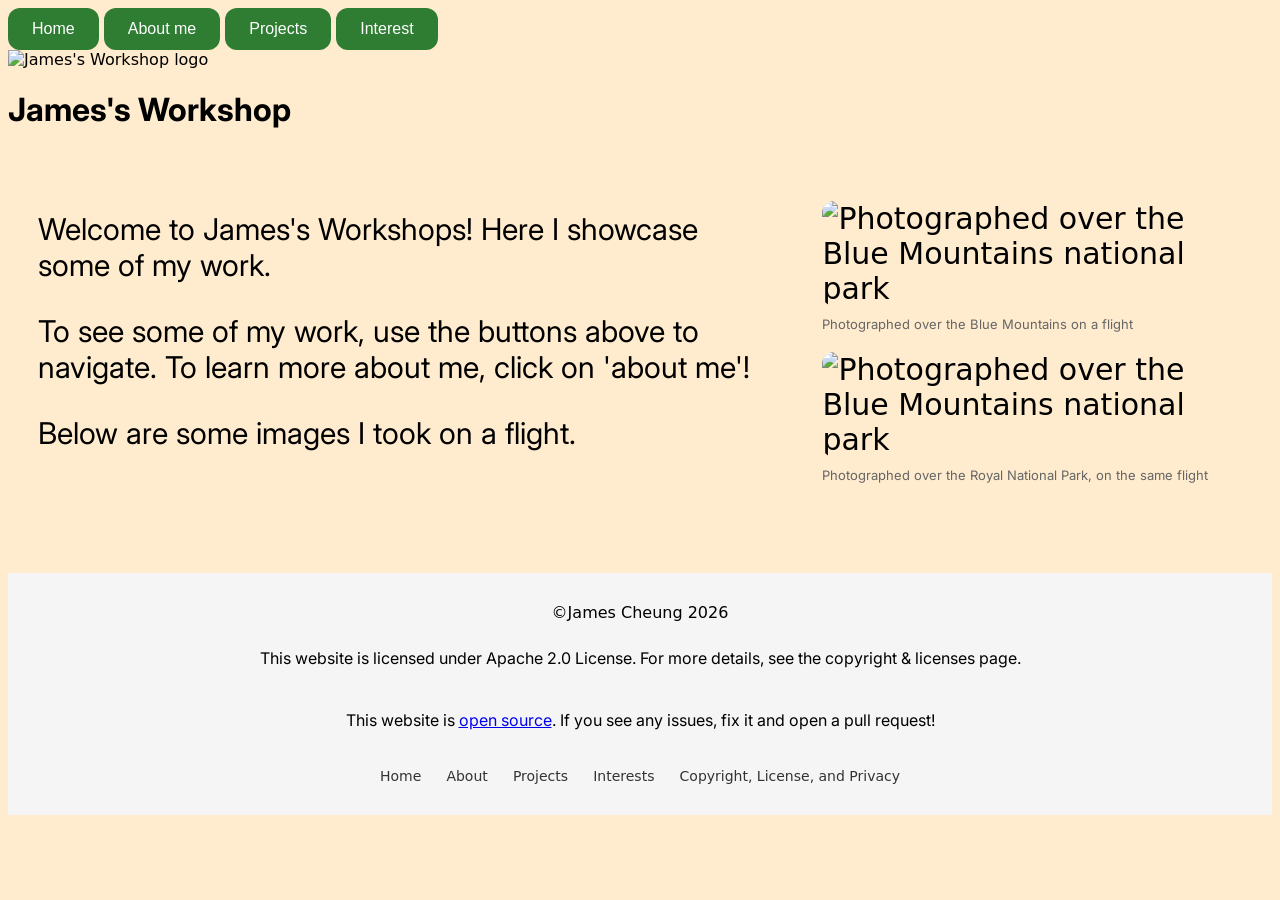
==== index.html @ 78d8f11c "Update index.html to showcase workshops and images Removed unused item divs and added content about " ====
<!doctype html>
<html>

<head>
    <title>James's workshop</title>
    <link rel="icon" type="image/x-icon" href="./images/logo.png">

    <!--Inter font loading-->
    <link rel="preconnect" href="https://fonts.googleapis.com">
    <link rel="preconnect" href="https://fonts.gstatic.com" crossorigin>
    <link
        href="https://fonts.googleapis.com/css2?family=Inter:ital,opsz,wght@0,14..32,100..900;1,14..32,100..900&display=swap"
        rel="stylesheet">


    <link rel="stylesheet" href="./style.css">
</head>

<body>
    <noscript>This website REQUIRES JavaScript to be enabled. I promise to never sell/track/use your information.
        JavaScript is only for loading componets. For more information, visit the open source repo.
        Please note that basic site functions will still work without JavaScript. Only the header and footer is
        affected.
    </noscript>

    <div id="header"></div>

    <div class="container">

        <div>
    <p>Welcome to James's Workshops! Here I showcase some of my work.</p>

    <p>To see some of my work, use the buttons above to navigate. To learn more about me, click on 'about me'!</p>
    <p>Below are some images I took on a flight.</p>
            </div>

        <div>
        
    <figure>
        <img style="height: auto;" src="./images/BMNationalPark.jpeg" height="1008" width="1117"
            alt="Photographed over the Blue Mountains national park">
        <figcaption>Photographed over the Blue Mountains on a flight</figcaption>
    </figure>

    <figure>
        <img style="height: auto;" src="./images/RYNationalPark.jpeg" height="1008" width="1117"
            alt="Photographed over the Blue Mountains national park">
        <figcaption>Photographed over the Royal National Park, on the same flight</figcaption>
    </figure>
    </div>
            
    </div>

    <div id="footer"></div>

</body>

<script>
    async function load(id, file) {
        const res = await fetch(file);
        document.getElementById(id).innerHTML = await res.text();
    }

    load("header", "header.html");
    load("footer", "footer.html");
</script>

<script data-goatcounter="https://jacksonvil.goatcounter.com/count" async src="//gc.zgo.at/count.js"></script>


</html>
---- style.css ----
body {
  font-family: system-ui, sans-serif;
  background-color: blanchedalmond;
}

h1, h2, h3, p, figcaption {
  font-family: "Inter", sans-serif;
}

button {
    background-color: #2e7d32;
    color: white;
    padding: 12px 24px;
    font-size: 16px;
    border: none;
    border-radius: 12px;
    cursor: pointer;
    transition: all 0.2s ease;
}

button:hover {
    background-color: #256628;
    box-shadow: 0 8px 16px rgba(0,0,0,0.15);
}

button:active {
    box-shadow: 0 3px 6px rgba(0, 0, 0, 0.1);
}

figure {
  max-width: 800px;
  margin: 20px auto;
  text-align: left;
}

figure img {
  width: 100%;
  height: auto;
  border-radius: 12px;
}

figcaption {
  margin-top: 10px;
  font-size: 13px;
  color: #666;
}

footer {
  background: #f5f5f5;
  padding: 30px 20px;
  margin-top: 40px;
  text-align: center;
}

.footer-nav {
  margin-top: 10px;
}

.footer-nav a {
  margin: 0 10px;
  text-decoration: none;
  color: #333;
  font-size: 14px;
}

.footer-nav a:hover {
  color: #2e7d32;
}

.footer-content {
  display: flex;
  flex-direction: column;
  align-items: center;
  gap: 10px;
}

.container {
  display: flex;
}

.container div {
  margin: 10px;
  padding: 20px;
  font-size: 30px;
}
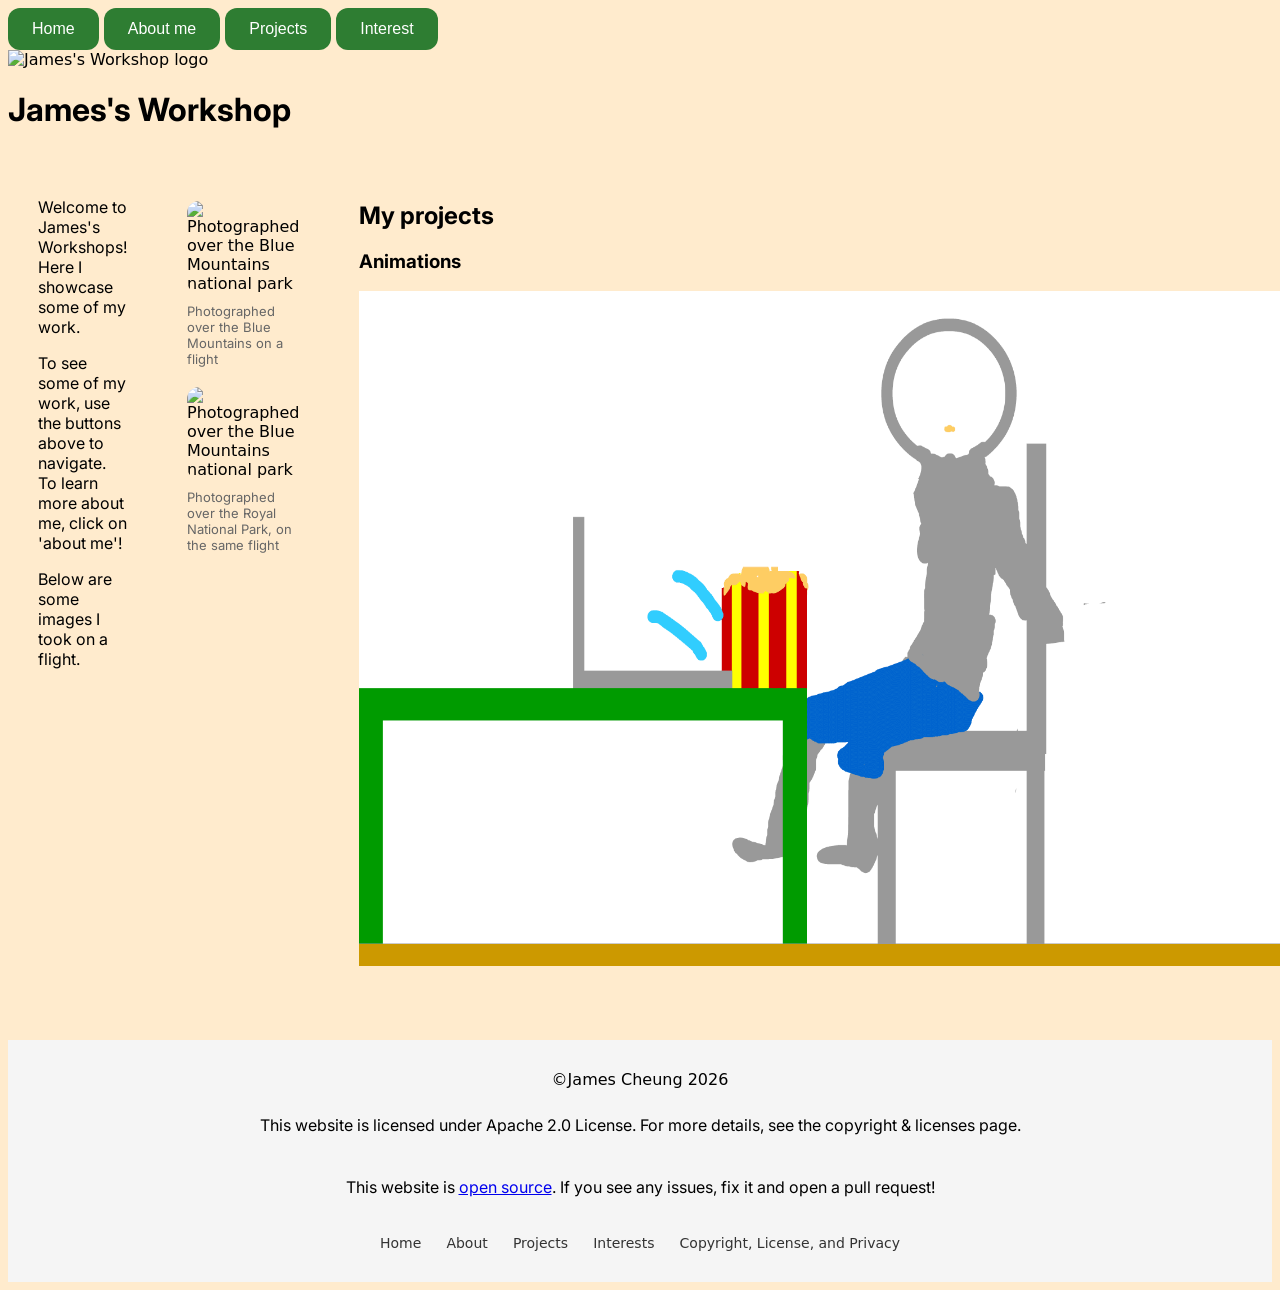
==== commit dccefcf2: "Add project section with animations to index.html" ====
--- a/index.html
+++ b/index.html
@@ -48,6 +48,12 @@
         <figcaption>Photographed over the Royal National Park, on the same flight</figcaption>
     </figure>
     </div>
+
+        <div>
+            <h2>My projects</h2>
+    <h3>Animations</h3>
+    <img src="./images/anim.gif" width="1080" height="675" alt="An animation that is cool!"></img>    
+        </div>
             
     </div>
 
--- a/style.css
+++ b/style.css
@@ -81,5 +81,4 @@
 .container div {
   margin: 10px;
   padding: 20px;
-  font-size: 30px;
 }
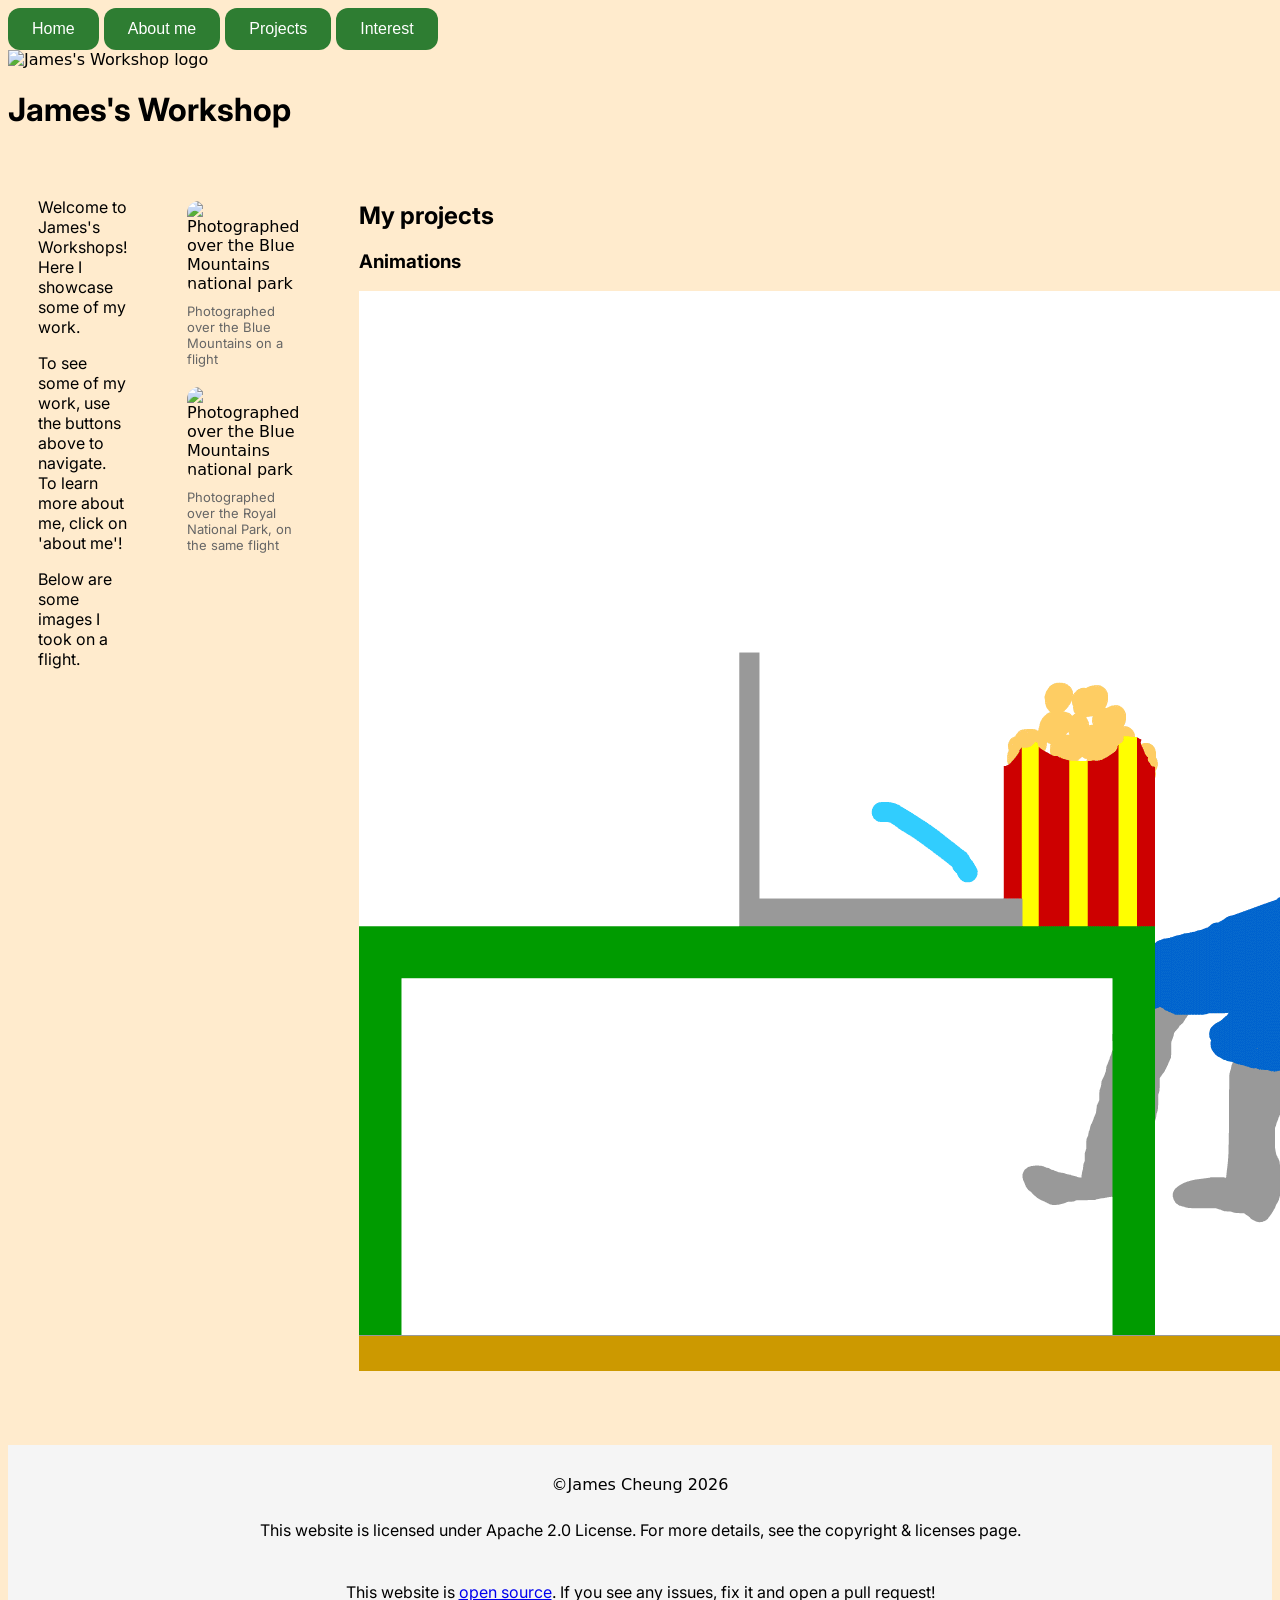
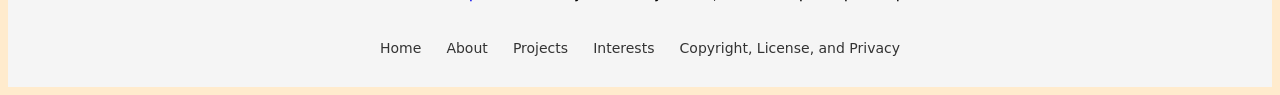
==== commit 870158b9: "Change image dimensions to auto in index.html" ====
--- a/index.html
+++ b/index.html
@@ -52,7 +52,7 @@
         <div>
             <h2>My projects</h2>
     <h3>Animations</h3>
-    <img src="./images/anim.gif" width="1080" height="675" alt="An animation that is cool!"></img>    
+    <img src="./images/anim.gif" width="auto" height="auto" alt="An animation that is cool!"></img>    
         </div>
             
     </div>
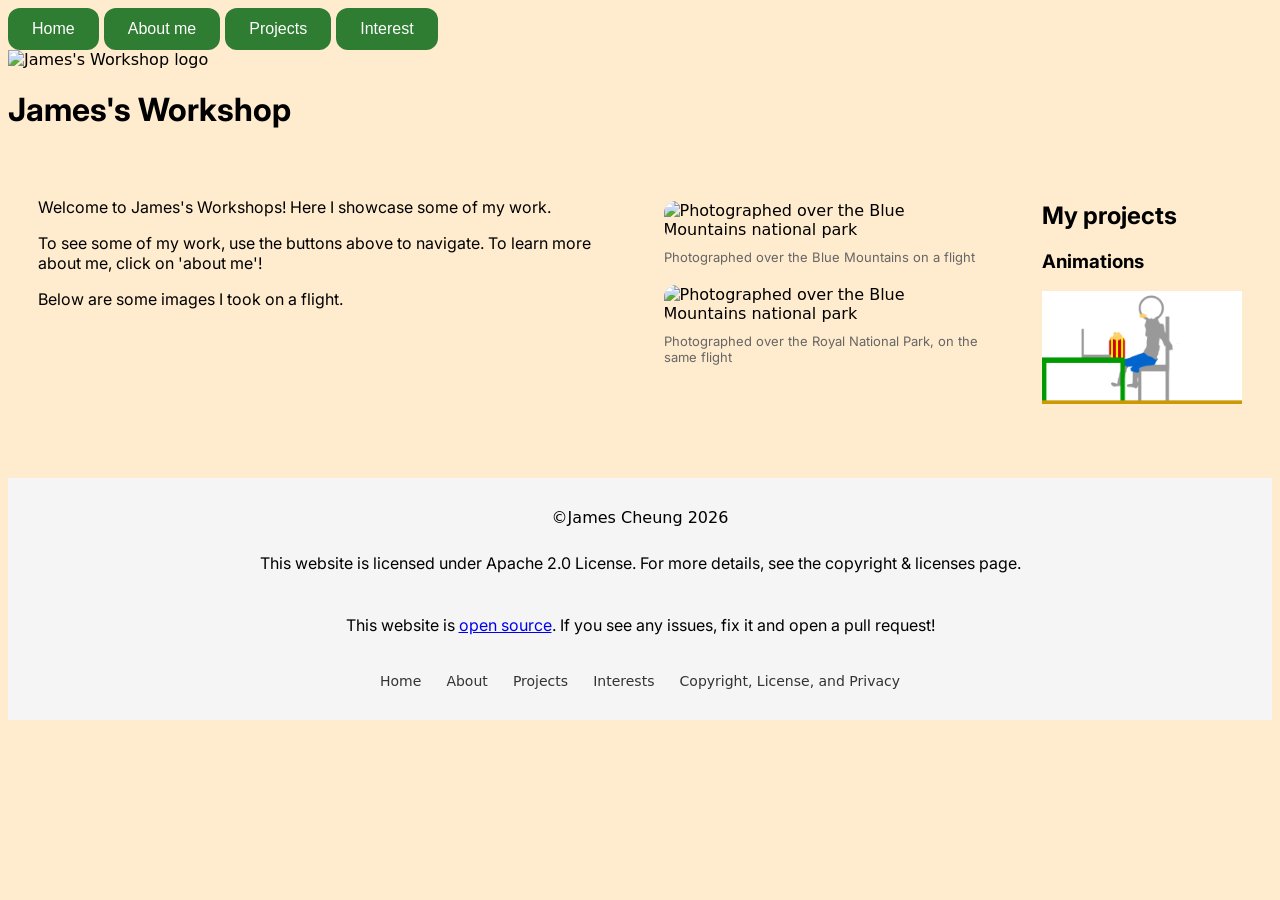
==== commit 268bdac8: "Adjust image dimensions for animation in index.html" ====
--- a/index.html
+++ b/index.html
@@ -52,7 +52,7 @@
         <div>
             <h2>My projects</h2>
     <h3>Animations</h3>
-    <img src="./images/anim.gif" width="auto" height="auto" alt="An animation that is cool!"></img>    
+    <img src="./images/anim.gif" width="200" height="112.5" alt="An animation that is cool!"></img>    
         </div>
             
     </div>
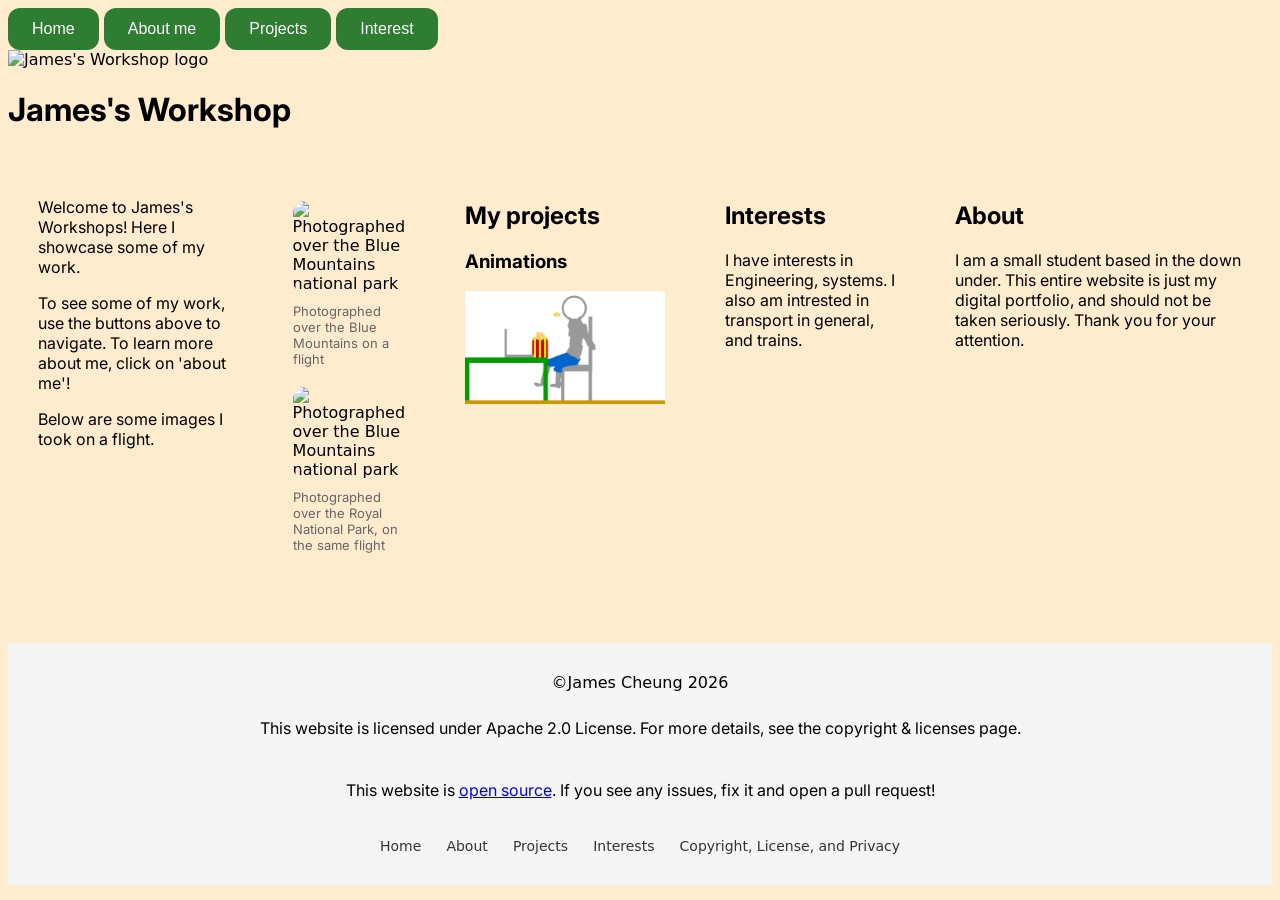
==== commit 7ef78e0c: "Add interests and about sections to index.html (#7) Added sections for interests and about me in the" ====
--- a/index.html
+++ b/index.html
@@ -54,6 +54,17 @@
     <h3>Animations</h3>
     <img src="./images/anim.gif" width="200" height="112.5" alt="An animation that is cool!"></img>    
         </div>
+
+<div>
+    <h2>Interests</h2>
+        <p>I have interests in Engineering, systems. I also am intrested in transport in general, and trains.</p>
+    </div>
+
+        <div>
+            <H2>About</H2>
+                <p>I am a small student based in the down under. This entire website is just my digital portfolio, and should not be
+        taken seriously. Thank you for your attention.</p>
+        </div>
             
     </div>
 
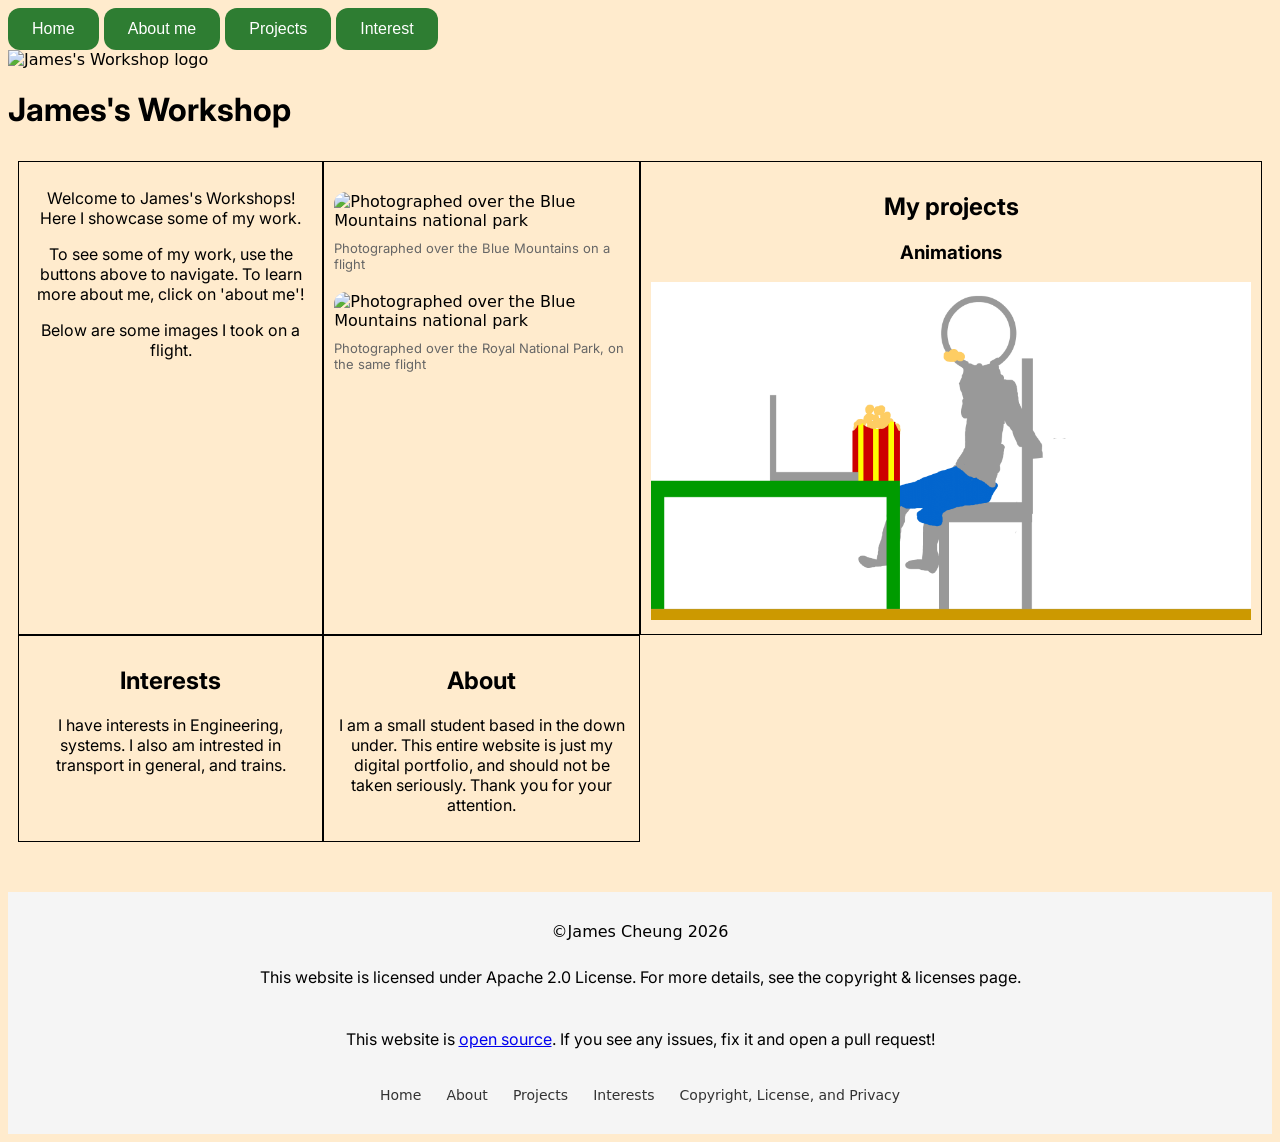
==== commit ef59eafc: "Resize animation image in projects section Updated the image size for the animation in projects sect" ====
--- a/index.html
+++ b/index.html
@@ -52,7 +52,7 @@
         <div>
             <h2>My projects</h2>
     <h3>Animations</h3>
-    <img src="./images/anim.gif" width="200" height="112.5" alt="An animation that is cool!"></img>    
+    <img src="./images/anim.gif" width="600" height="337.5" alt="An animation that is cool!"></img>    
         </div>
 
 <div>
--- a/style.css
+++ b/style.css
@@ -75,10 +75,13 @@
 }
 
 .container {
-  display: flex;
+  display: grid;
+  grid-template-columns: auto auto auto;
+  padding: 10px;
 }
 
 .container div {
-  margin: 10px;
-  padding: 20px;
+  border: 0.5px solid black;
+  padding: 10px;
+  text-align: center;
 }
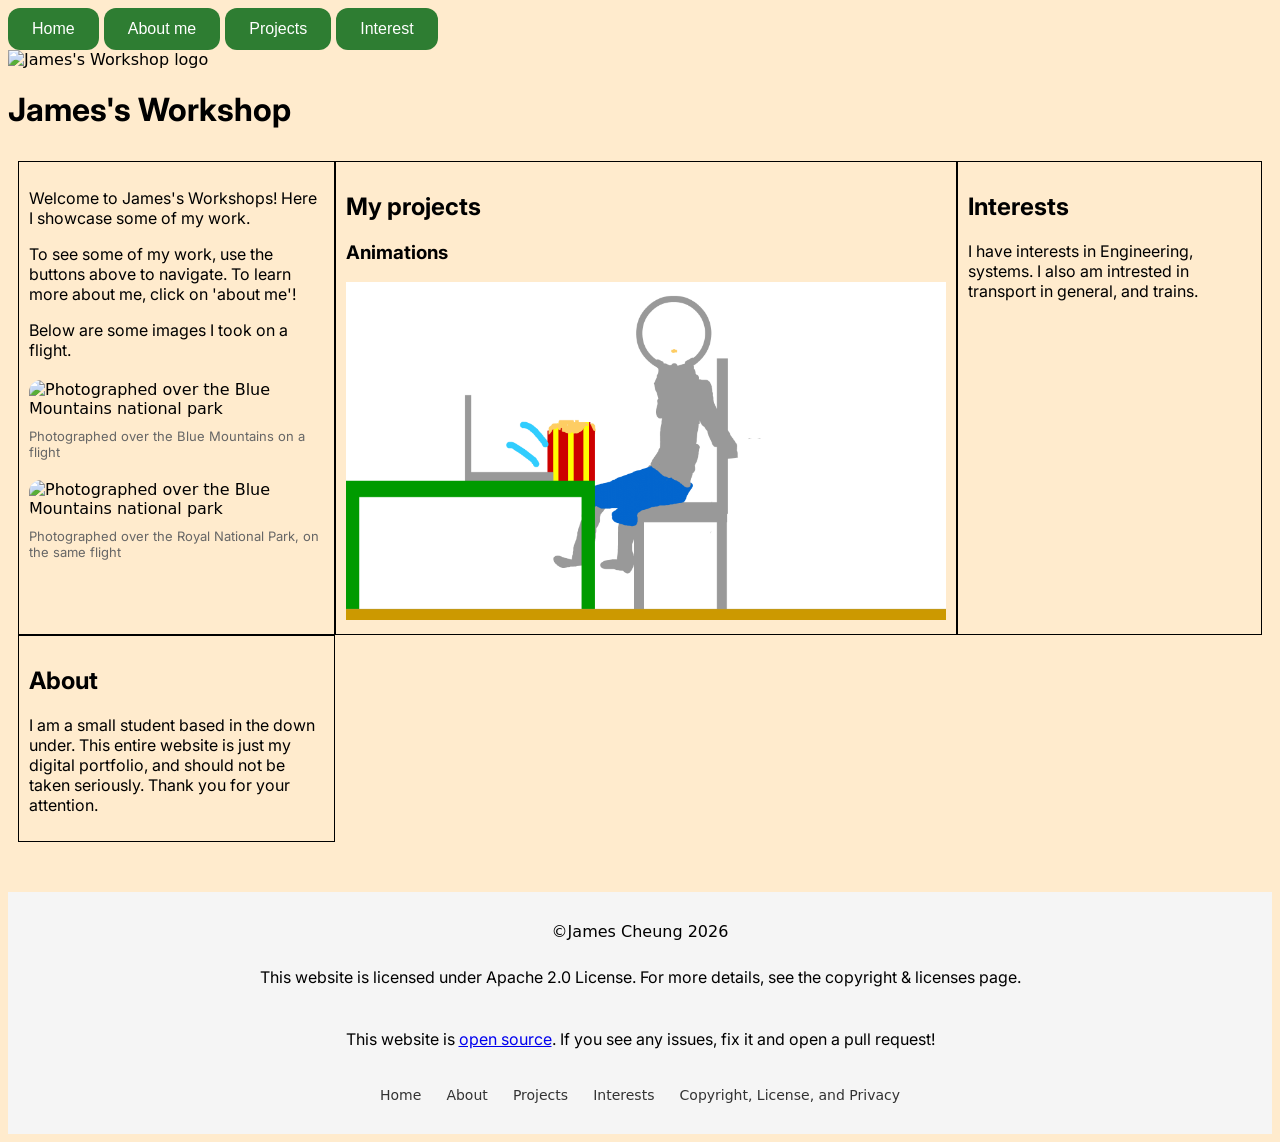
==== commit f8ed5c8e: "Remove empty div before figure element Removed an empty div before the figure element." ====
--- a/index.html
+++ b/index.html
@@ -32,9 +32,6 @@
 
     <p>To see some of my work, use the buttons above to navigate. To learn more about me, click on 'about me'!</p>
     <p>Below are some images I took on a flight.</p>
-            </div>
-
-        <div>
         
     <figure>
         <img style="height: auto;" src="./images/BMNationalPark.jpeg" height="1008" width="1117"
--- a/style.css
+++ b/style.css
@@ -83,5 +83,4 @@
 .container div {
   border: 0.5px solid black;
   padding: 10px;
-  text-align: center;
 }
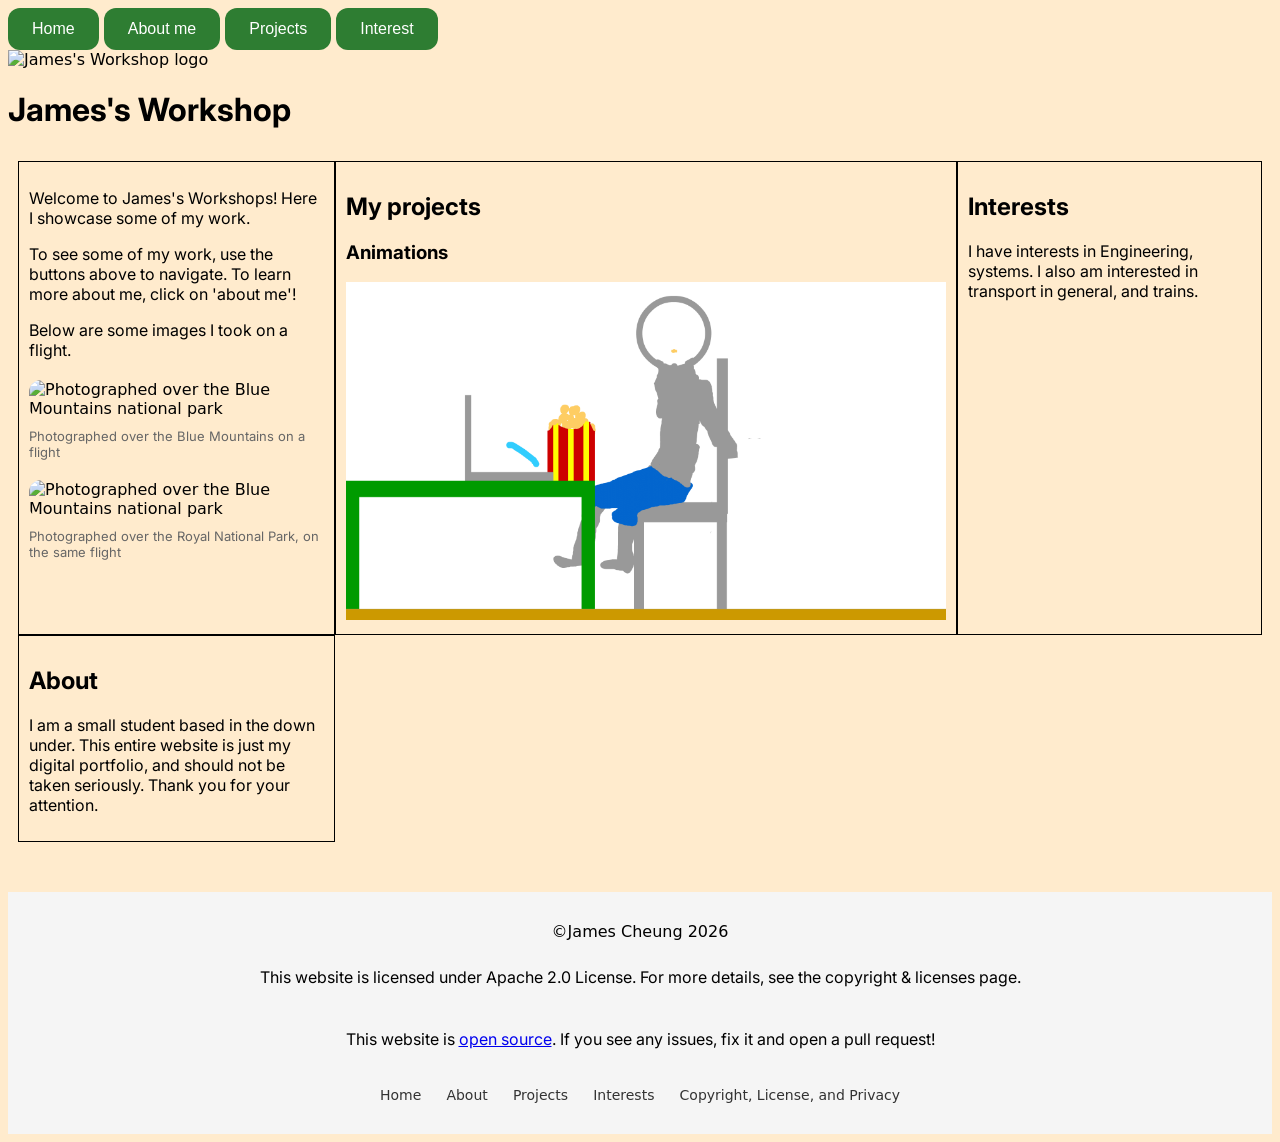
==== commit 839138f2: "Fix typo in interests paragraph" ====
--- a/index.html
+++ b/index.html
@@ -54,7 +54,7 @@
 
 <div>
     <h2>Interests</h2>
-        <p>I have interests in Engineering, systems. I also am intrested in transport in general, and trains.</p>
+        <p>I have interests in Engineering, systems. I also am interested in transport in general, and trains.</p>
     </div>
 
         <div>
